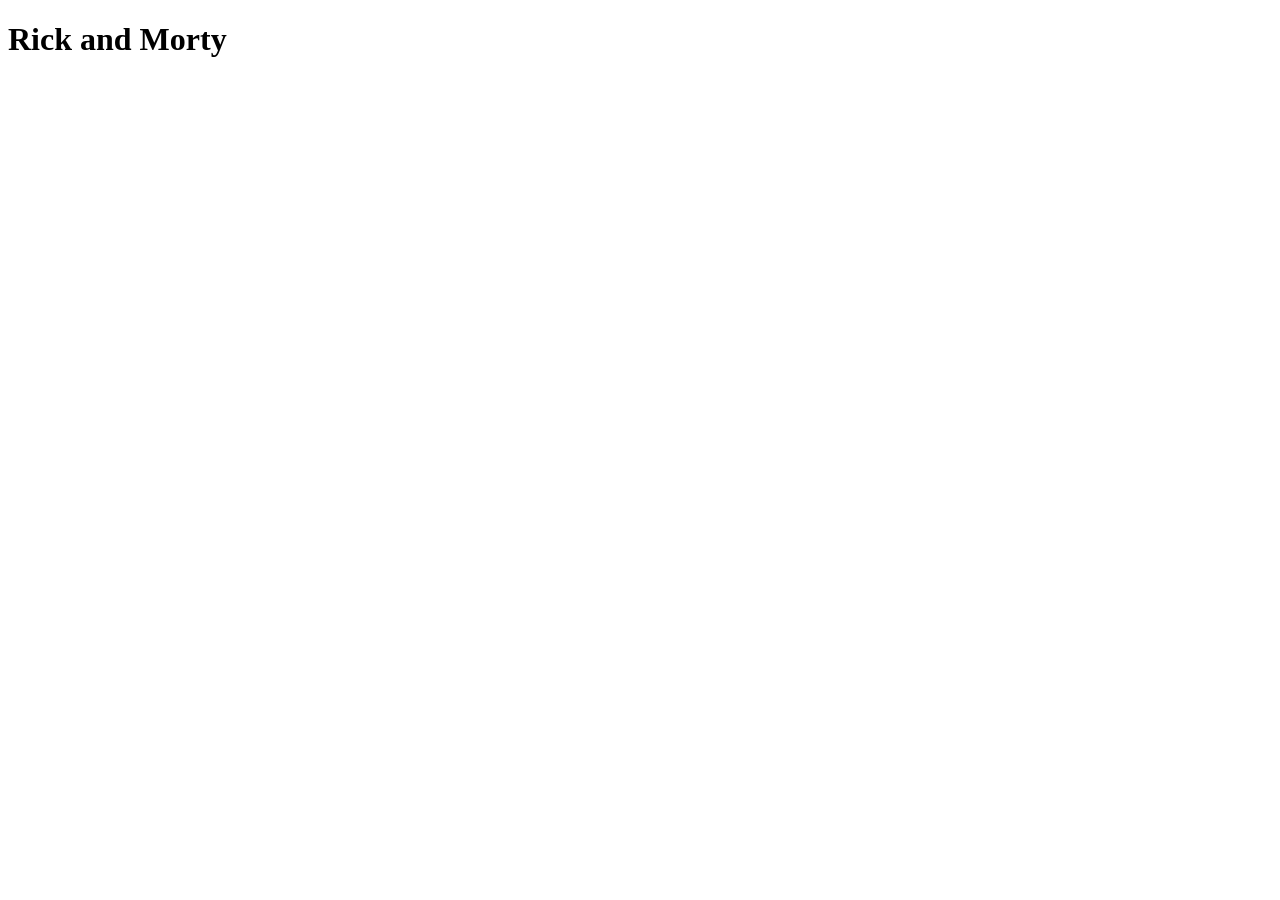
==== practica_rick_morty/index.html @ 491be241 "feature: rick and morty" ====
<!DOCTYPE html>
<html lang="en">
<head>
    <meta charset="UTF-8">
    <meta name="viewport" content="width=device-width, initial-scale=1.0">
    <title>Rick and Morty</title>
    <link rel="stylesheet" href="./styles.css">
</head>
<body>
    <h1>Rick and Morty</h1>

    <script src="./functions.js"></script>
</body>
</html>
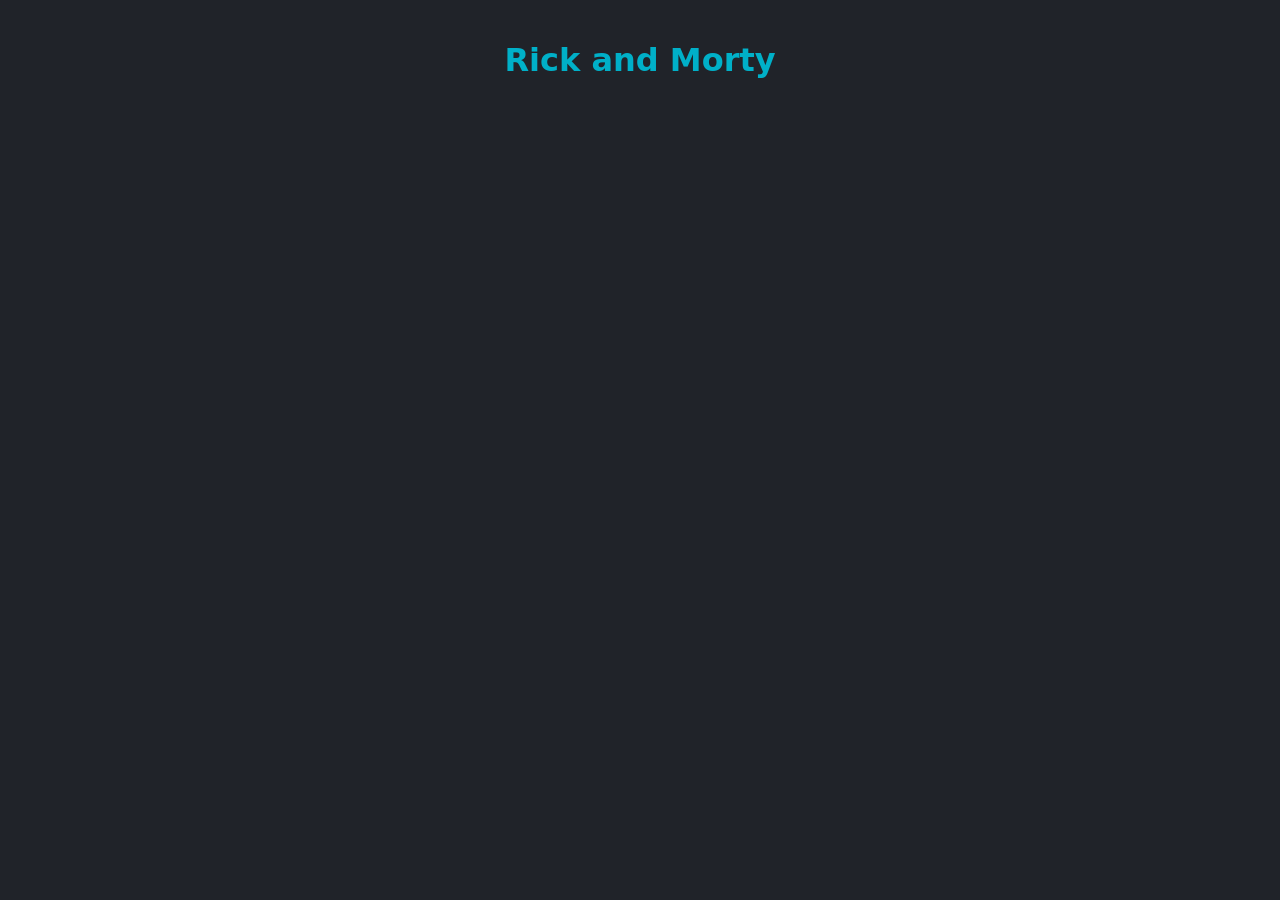
==== commit a7cbcd98: "feature rick and morty" ====
--- a/practica_rick_morty/index.html
+++ b/practica_rick_morty/index.html
@@ -8,6 +8,8 @@
 </head>
 <body>
     <h1>Rick and Morty</h1>
+    <main id="main-container" class="gridd"></main>
+
 
     <script src="./functions.js"></script>
 </body>
--- a/practica_rick_morty/styles.css
+++ b/practica_rick_morty/styles.css
@@ -0,0 +1,46 @@
+body {
+    font-family: system-ui, sans-serif;
+    background-color: #202329;
+    color: #ffffff;
+    margin: 0;
+    padding: 20px;
+  }
+  
+  h1 {
+    text-align: center;
+    color: #00b0c8;
+  }
+  
+  .grid {
+    display: grid;
+    grid-template-columns: repeat(auto-fill, minmax(220px, 1fr));
+    gap: 20px;
+    max-width: 1100px;
+    margin: 20px auto;
+  }
+  
+  .card {
+    background-color: #3c3e44;
+    border-radius: 8px;
+    overflow: hidden;
+    box-shadow: 0 4px 6px rgba(0, 0, 0, 0.3);
+    text-align: center;
+  }
+  
+  .card img {
+    width: 100%;
+    display: block;
+  }
+  
+  .card-info {
+    padding: 12px;
+  }
+  
+  .card-info h3 {
+    margin: 8px 0;
+  }
+  
+  .status {
+    font-size: 0.9rem;
+    color: #9e9e9e;
+  }
